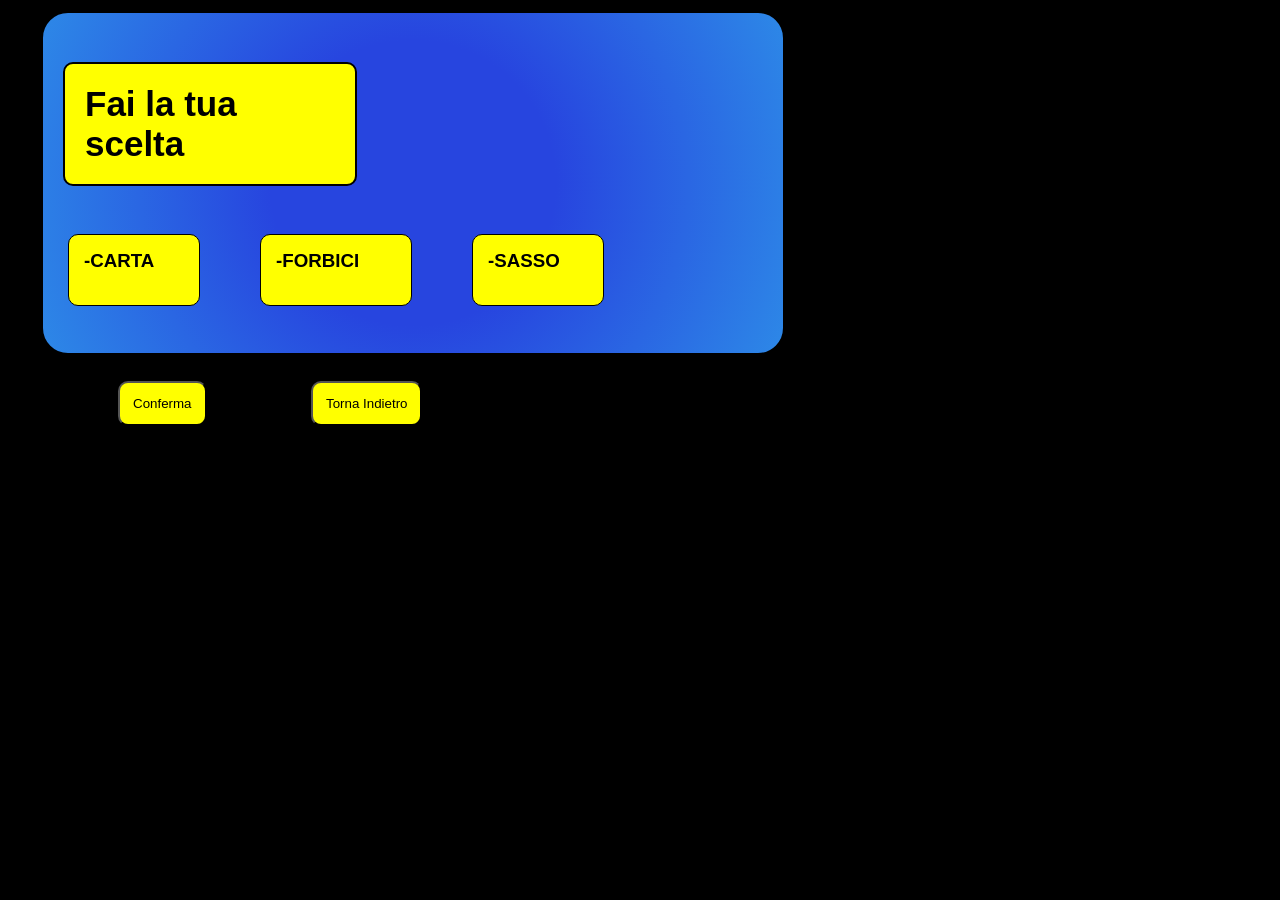
==== index - Copia.html @ 6d9d42e2 "Carta-Forbici-Sasso Carta - Forbici -  Sasso" ====
<html lang="it">
    <head>

<link rel="stylesheet" href="style.css">
<title id="titsu">Carta-Forbici-Sasso</title>

    </head>
    <body id="body">

        <article>
            <div id="box2">
        <h1 id="titolo"></h1>
    </div>

        <div id="box">

        <h2 id="fai">Fai la tua scelta</h2>

        <abbr title="Carta"><h3 id="carta" onclick="cliccatoCarta()">-CARTA</h3></abbr>
        <abbr title="Forbici"><h3 id="forbici" onclick="cliccatoForbici()">-FORBICI</h3></abbr>
        <abbr title="Sasso"><h3 id="sasso" onclick="cliccatoSasso()">-SASSO</h3></abbr>

        </div>

        <br> 

        <abbr title="Sei sicuro?"><button id="conferma" onclick="verdetto()" >Conferma</button></abbr>
        <abbr title="Torna indietro"><button id="conferma2" onclick="tornaIndietro()">Torna Indietro</button></abbr>


        </article>

        <script src="prova.js"></script>
</html>
---- style.css ----
#carta{
    padding: 15px;
    height: 40px;
    width: 100px;
    border: 1px solid;
    border-radius: 10px;
    cursor: pointer;
}
#forbici{
    padding: 15px;
    height: 40px;
    width: 120px;
    border: 1px solid;
    border-radius: 10px;
    cursor: pointer;
}
#sasso{
    padding: 15px;
    height: 40px;
    width: 100px;
    border: 1px solid;
    border-radius: 10px;
    cursor: pointer;
}
button{
    border-radius: 10px;
    padding: 13px;
    background-color: yellow;
    margin-right: 20px;
    margin-left: 80px;
    cursor: pointer;
}

article{
    font-family: 'Shippori Antique B1', sans-serif;
    margin-left: 30px;
}

h3{
    margin-right: 30px;
    margin-left: 30px;
    float: left;
    background-color: yellow;
}

#carta{
    margin-left: 5px;
}

body{
    background-color: black;
}

#box{
    border: 5px black solid;
    border-radius: 30px;
    width: 700px;
    height: 300px;
    margin-bottom: 5px;
    padding: 20px;
    background: rgb(39,69,223);
    background: radial-gradient(circle, rgba(39,69,223,1) 35%, rgba(45,136,231,1) 100%);
}

#box2{
    border: 5px black solid;
    border-radius: 30px;
    width: 700px;
    height: 300px;
    margin-bottom: 5px;
    padding: 20px;
    background: rgb(39,69,223);
    background: radial-gradient(circle, rgba(39,69,223,1) 35%, rgba(45,136,231,1) 100%);
    display: none;
}

#fai{
    border: 2px solid;
    border-radius: 10px;
    width: 250px;
    padding: 20px;
    font-size: 35px;
    background-color: yellow;
}

#titolo{
    border: 2px solid;
    border-radius: 10px;
    width: 550px;
    padding: 20px;
    font-size: 35px;
    background-color: yellow;
}
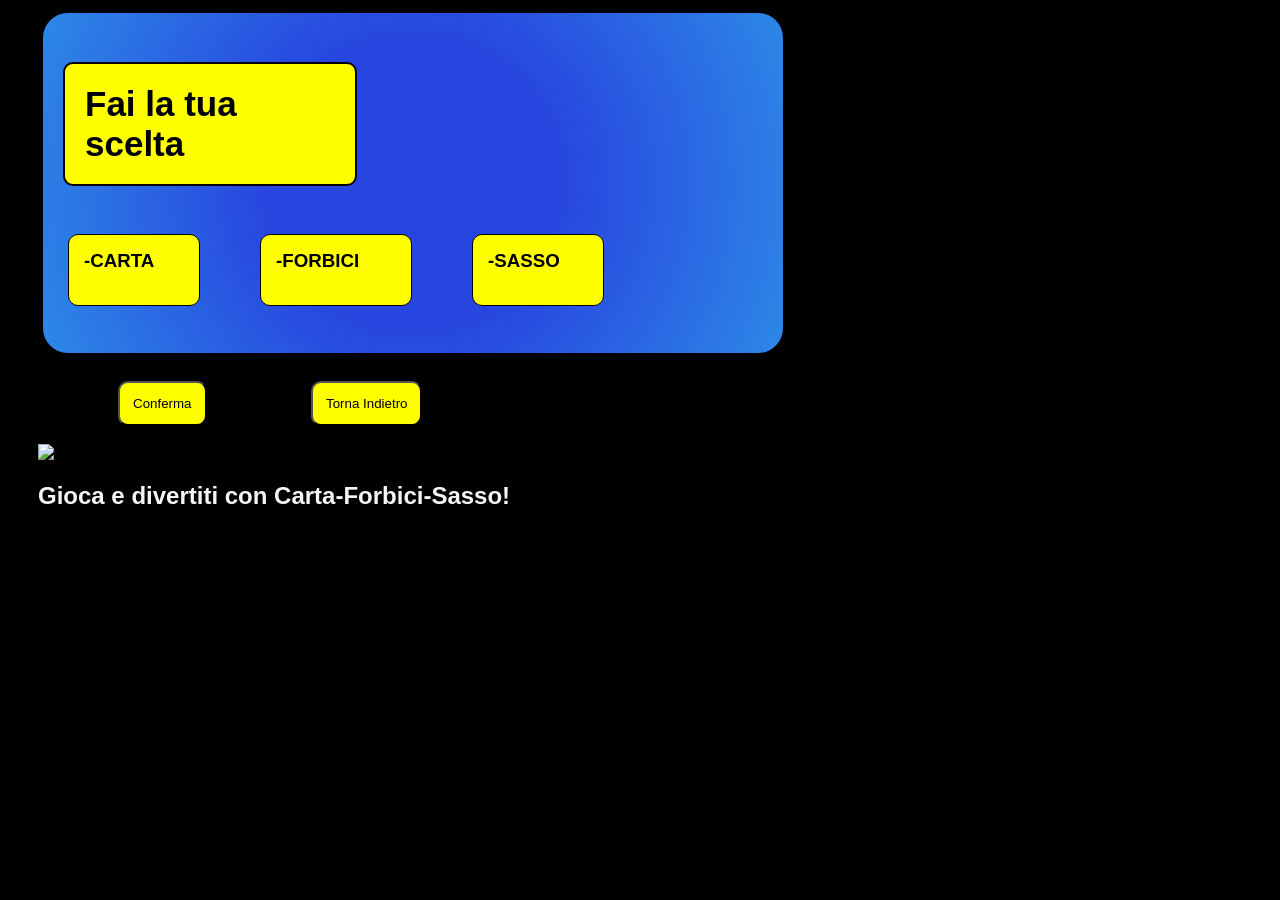
==== commit 3a2922e3: "V9" ====
--- a/index - Copia.html
+++ b/index - Copia.html
@@ -24,9 +24,14 @@
 
         <br> 
 
-        <abbr title="Sei sicuro?"><button id="conferma" onclick="verdetto()" >Conferma</button></abbr>
+        <abbr title="Sei sicuro?"><button id="conferma" onclick="verdetto()">Conferma</button></abbr>
         <abbr title="Torna indietro"><button id="conferma2" onclick="tornaIndietro()">Torna Indietro</button></abbr>
 
+        <br><br>
+
+        <img src="https://xmau.com/quizzini/q257a.png" alt="C-F-S Logo">
+        <br>
+        <h1 id="h123">Gioca e divertiti con Carta-Forbici-Sasso!</h1>
 
         </article>
 
--- a/style.css
+++ b/style.css
@@ -90,4 +90,8 @@
     padding: 20px;
     font-size: 35px;
     background-color: yellow;
+}
+
+#h123{
+    color: whitesmoke;
 }
